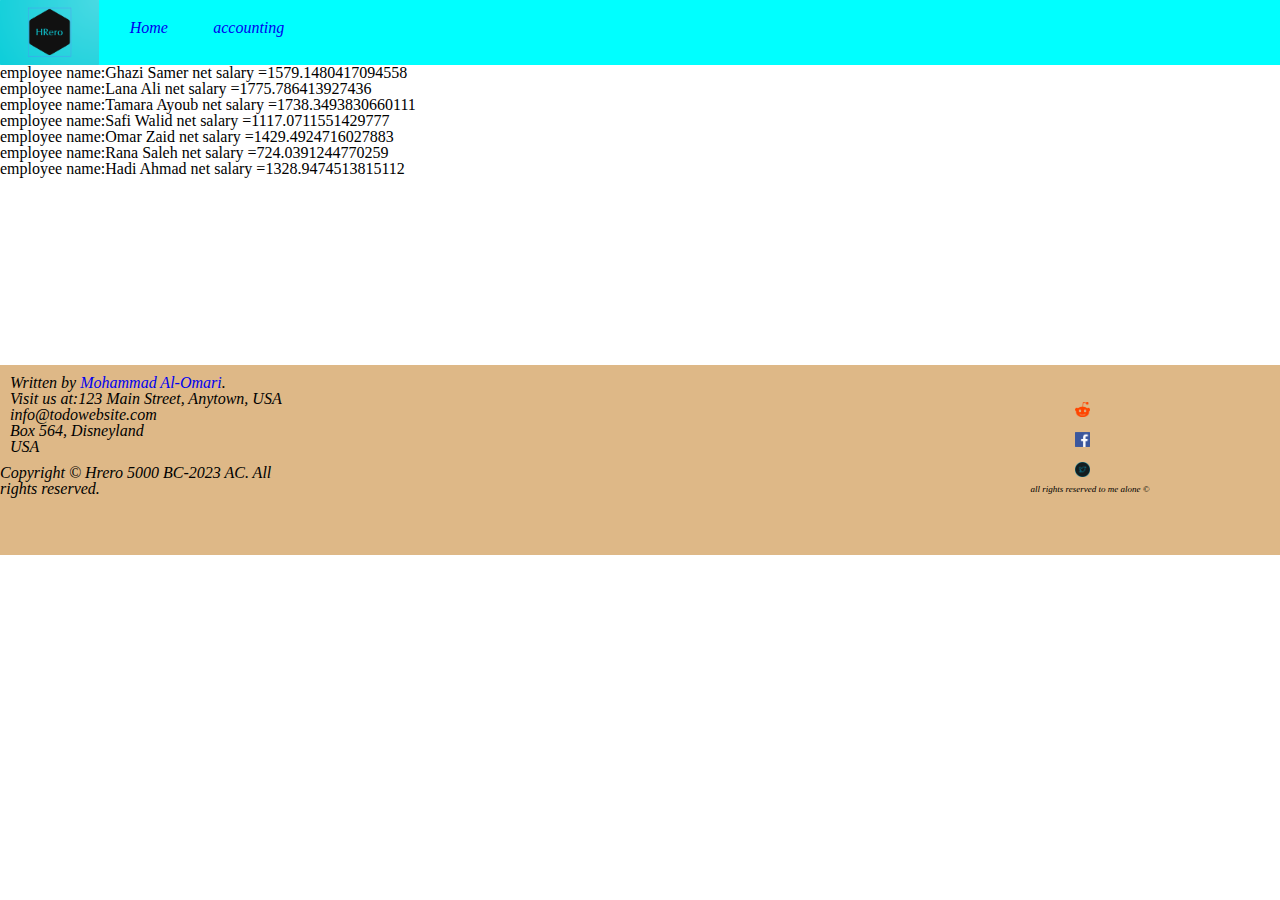
==== index.html @ 6831a6c0 "here i created html and css files and made an app.js file for te index page that create employye obj" ====
<!DOCTYPE html>
<html lang="en">

<head>
    <meta charset="UTF-8">
    <meta http-equiv="X-UA-Compatible" content="IE=edge">
    <meta name="viewport" content="width=device-width, initial-scale=1.0">
    <title>Document</title>
    <link rel="stylesheet" href="./reset.css">
    <link rel="stylesheet" href="./index.css">

</head>
<!-- ############################################################################################################ -->

<body>
    <header>
        <a href="./index.html"><img class="logo" src="./assets/HRlogo.png" alt="logo"></a>
        <nav>
            <a href="./index.html">Home</a>
            <a href="./accounting.html">accounting</a>
        </nav>
    </header>
    <!-- ######################################################################################################## -->
    <main id="dom"></main>
    <!-- ######################################################################################################## -->
    <footer>
        <address>
            Written by <a href="https://www.linkedin.com/in/mohammed-alomari-8915a4177/">Mohammad Al-Omari</a>.<br>
            Visit us at:123 Main Street, Anytown, USA<br>
            info@todowebsite.com<br>
            Box 564, Disneyland<br>
            USA
        </address>
        <div class="copyright">
            Copyright © Hrero 5000 BC-2023 AC. All rights reserved.
        </div>
        <div class="social">
            <a href="https://www.reddit.com/" target="_blank">
            <button class="icon-button">
                <img class="social-media" src="./assets/redditlogo.png" alt="">
            </button>
        </a>
        <a href="https://www.facebook.com/" target="_blank">
            <button class="icon-button">
                <img class="social-media" src="./assets/facebooklogo.png" alt="">
            </button>
        </a>
        <a href="https://www.reddit.com/" target="_blank">
            <button class="icon-button">
                <img class="social-media" src="./assets/twitterlogo.png" alt="">
            </button>
        </a>
        <span>all rights reserved to me alone © </span>
    </div>
    </footer>
    <script src="./indexapp.js"></script>
</body>

</html>
---- index.css ----
header {
    display: flex;
    height: 65px;
    background-color: aqua;

}

.logo {
    display: block;
    height: 65px;
}

nav a {
    display: block;
    width: 100px;
    text-align: center;
    padding-top: 20px;
    text-decoration: none;
    font-family: fantasy;
    font-style: oblique;
}

nav {
    display: flex;
    height: 65px;

}

/* ####################################################################### */
main{
    height: 300px;px;
    overflow: scroll;
}
















footer {
    background-color: burlywood;
    display: flex;
    flex-direction: column;
    height: 190px;
    flex-wrap: wrap;
    font-family: fantasy;
    font-style: oblique;


}

.icon-button {
    /* background-image: url(./assets/redditlogo.png); */

    /* background-repeat: no-repeat; */
    background-color: transparent;
    width: 30px;
    height: 28px;
    border: 0;
    margin: 0px;
    padding: 0px;

}

.social-media {
    display: block;
    box-sizing: border-box;
    width: 15px;
    height: 15px;
}

.social {
    /* border: 2px solid green; */
    display: flex;
    align-items: center;
    align-self: flex-end;
    margin-right: 40px;
    margin-top: 30px;
    width: 300px;
    flex-wrap: wrap;
    font-size: xx-small;
    flex-direction: column;

}

address {
    /* border: 2px solid red; */
    width: 300px;
    align-self: flex-start;
    margin: 10px;
}

footer a {
    text-decoration: none;
    margin: 0%;
    
}

.copyright {
    width: 300px;
    /* border: 2px solid blue; */


}
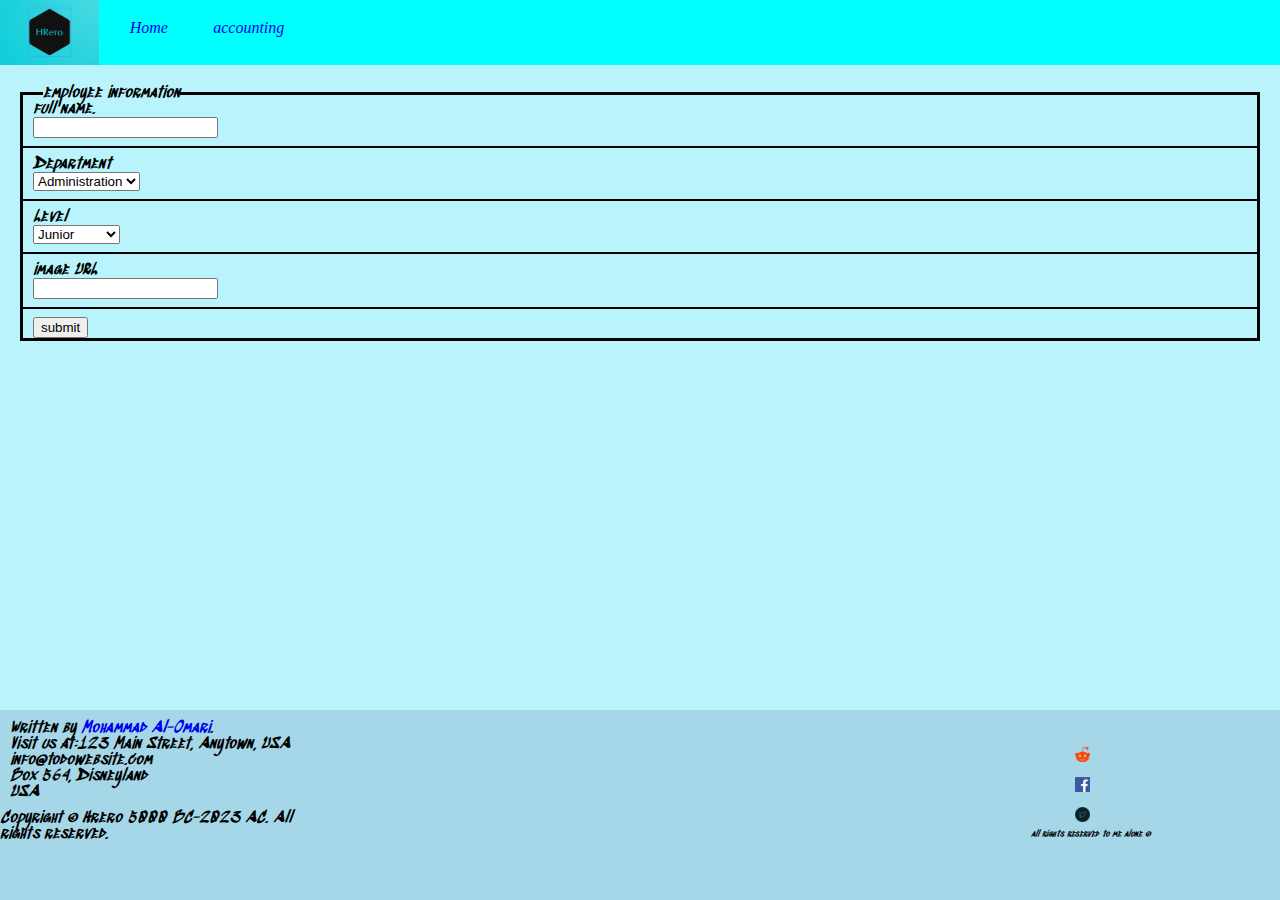
==== commit 04ff9861: "i added the required js changes and i modified the style of te page lecture 08 Tuesday, April 11, 20" ====
--- a/index.html
+++ b/index.html
@@ -8,6 +8,9 @@
     <title>Document</title>
     <link rel="stylesheet" href="./reset.css">
     <link rel="stylesheet" href="./index.css">
+    <link rel="preconnect" href="https://fonts.googleapis.com">
+    <link rel="preconnect" href="https://fonts.gstatic.com" crossorigin>
+    <link href="https://fonts.googleapis.com/css2?family=Sedgwick+Ave+Display&display=swap" rel="stylesheet">
 
 </head>
 <!-- ############################################################################################################ -->
@@ -21,7 +24,42 @@
         </nav>
     </header>
     <!-- ######################################################################################################## -->
-    <main id="dom"></main>
+    <main id="dom">
+        <section>
+            <form action="" id="myForm">
+                <fieldset>
+                    <legend>employee information</legend>
+                    <label for="fullName">full name.</label><br>
+                    <input type="text" name="fullName" id="fullName"><br>
+                    <hr>
+                    <label for="Department"> Department </label><br>
+                    <select name="Department" id="Department"><br>
+                        <option value="Administration">Administration </option>
+                        <option value="Marketing">Marketing</option>
+                        <option value="Development">Development</option>
+                        <option value="Finance">Finance</option>
+                    </select><br>
+                    <hr>
+                    <label for="Level">Level </label><br>
+                    <select name="Level" id="Level"><br>
+                        <option value="Junior">Junior</option>
+                        <option value="Mid-Senior">Mid-Senior</option>
+                        <option value="Senior">Senior</option>
+                    </select><br>
+                    <hr>
+                    <label for="imageurl">image URL</label><br>
+                    <input type="text" name="imageurl" id="imageurl" src="./assets/personal-place-holder-image.png"
+                        alt="Submit" width="48" height="48"><br>
+                    <hr>
+                    <input type="submit" name="submit" id="submit" value="submit"><br>
+                </fieldset>
+            </form>
+        </section>
+        <section id="empCard">
+
+        </section>
+
+    </main>
     <!-- ######################################################################################################## -->
     <footer>
         <address>
@@ -36,22 +74,22 @@
         </div>
         <div class="social">
             <a href="https://www.reddit.com/" target="_blank">
-            <button class="icon-button">
-                <img class="social-media" src="./assets/redditlogo.png" alt="">
-            </button>
-        </a>
-        <a href="https://www.facebook.com/" target="_blank">
-            <button class="icon-button">
-                <img class="social-media" src="./assets/facebooklogo.png" alt="">
-            </button>
-        </a>
-        <a href="https://www.reddit.com/" target="_blank">
-            <button class="icon-button">
-                <img class="social-media" src="./assets/twitterlogo.png" alt="">
-            </button>
-        </a>
-        <span>all rights reserved to me alone © </span>
-    </div>
+                <button class="icon-button">
+                    <img class="social-media" src="./assets/redditlogo.png" alt="">
+                </button>
+            </a>
+            <a href="https://www.facebook.com/" target="_blank">
+                <button class="icon-button">
+                    <img class="social-media" src="./assets/facebooklogo.png" alt="">
+                </button>
+            </a>
+            <a href="https://www.reddit.com/" target="_blank">
+                <button class="icon-button">
+                    <img class="social-media" src="./assets/twitterlogo.png" alt="">
+                </button>
+            </a>
+            <span>all rights reserved to me alone © </span>
+        </div>
     </footer>
     <script src="./indexapp.js"></script>
 </body>
--- a/index.css
+++ b/index.css
@@ -1,3 +1,15 @@
+body{
+    font-family: fantasy;
+    font-style: oblique;
+    background-color: #A5D7E8;
+    display: flex;
+  flex-direction: column;
+  min-height: 100vh;
+  /* end body required properties */
+  margin: 0;
+  font-family: 'Sedgwick Ave Display', cursive;
+}
+
 header {
     display: flex;
     height: 65px;
@@ -28,34 +40,41 @@
 
 /* ####################################################################### */
 main{
-    height: 300px;px;
+    height: 300px;
     overflow: scroll;
+    background-color: #B9F3FC;
+    flex-grow: 1;
+}
+fieldset{
+    border: solid;
+    margin: 20px;
+}
+legend{
+    margin-left: 20px;
+}
+label,input,select{
+    margin-left: 10px;
+}
+#empCard{
+    display: flex;
+    justify-content: space-around;
+    flex-wrap: wrap;
+}
+hr{
+    border: 1px solid black;
 }
 
 
-
-
-
-
-
-
-
-
-
-
-
-
-
+/* ##################################################################### */
 
 footer {
-    background-color: burlywood;
+    background-color: #A5D7E8;
     display: flex;
     flex-direction: column;
     height: 190px;
     flex-wrap: wrap;
-    font-family: fantasy;
-    font-style: oblique;
-
+    font-family: 'Sedgwick Ave Display', cursive;
+    position: sticky;
 
 }
 
@@ -109,6 +128,4 @@
 .copyright {
     width: 300px;
     /* border: 2px solid blue; */
-
-
 }